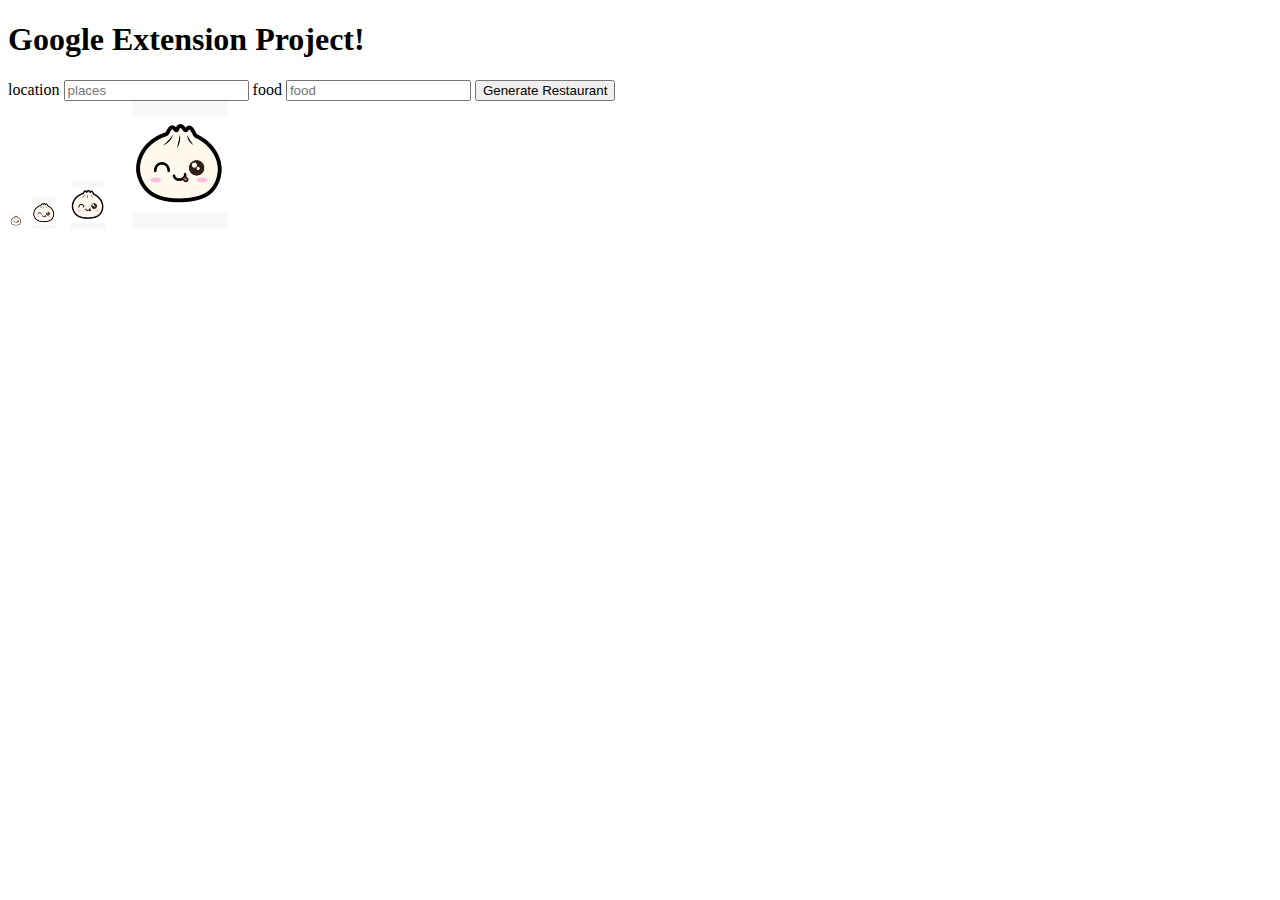
==== popup.html @ 84e5ddee "bypass CORD or sample database" ====
<!DOCTYPE html>
<html lang="en">
  <head>
    <meta charset="UTF-8" />
    <meta name="viewport" content="width=device-width, initial-scale=1.0" />
    <title>Google Extension</title>
    <link rel="stylesheet" href="style.css" />
    <!-- <script src="https://maps.googleapis.com/maps/api/js?key=AIzaSyCyFKAPE1Jc9klMKeKKVeiGmWlgYPLaKdc&libraries=places"></script> -->
  </head>
  <body>
    <h1>Google Extension Project!</h1>

    <!-- form: user input for location -->
    <!-- <input type="text" id="autocomplete">
<button onclick="getPlaceId()">Get Place ID</button> -->
    <form class="form">
      <label for="places">location</label>
      <input
        type="text"
        id="places"
        name="places"
        placeholder="places"
        required
      />
      <label for="food">food</label>
      <input type="text" id="food" name="places" placeholder="food" required />
      <button id="generate">Generate Restaurant</button>
    </form>

    <!-- form: food selection keyword ('pizza') -->

    <!-- button: to randomize  -->

    <img src="images/icon16.png" id="iconImage16" />
    <img src="images/icon32.png" id="iconImage32" />
    <img src="images/icon48.png" id="iconImage48" />
    <img src="images/icon128.png" id="iconImage128" />

    <script src="main.js"></script>
  </body>
</html>
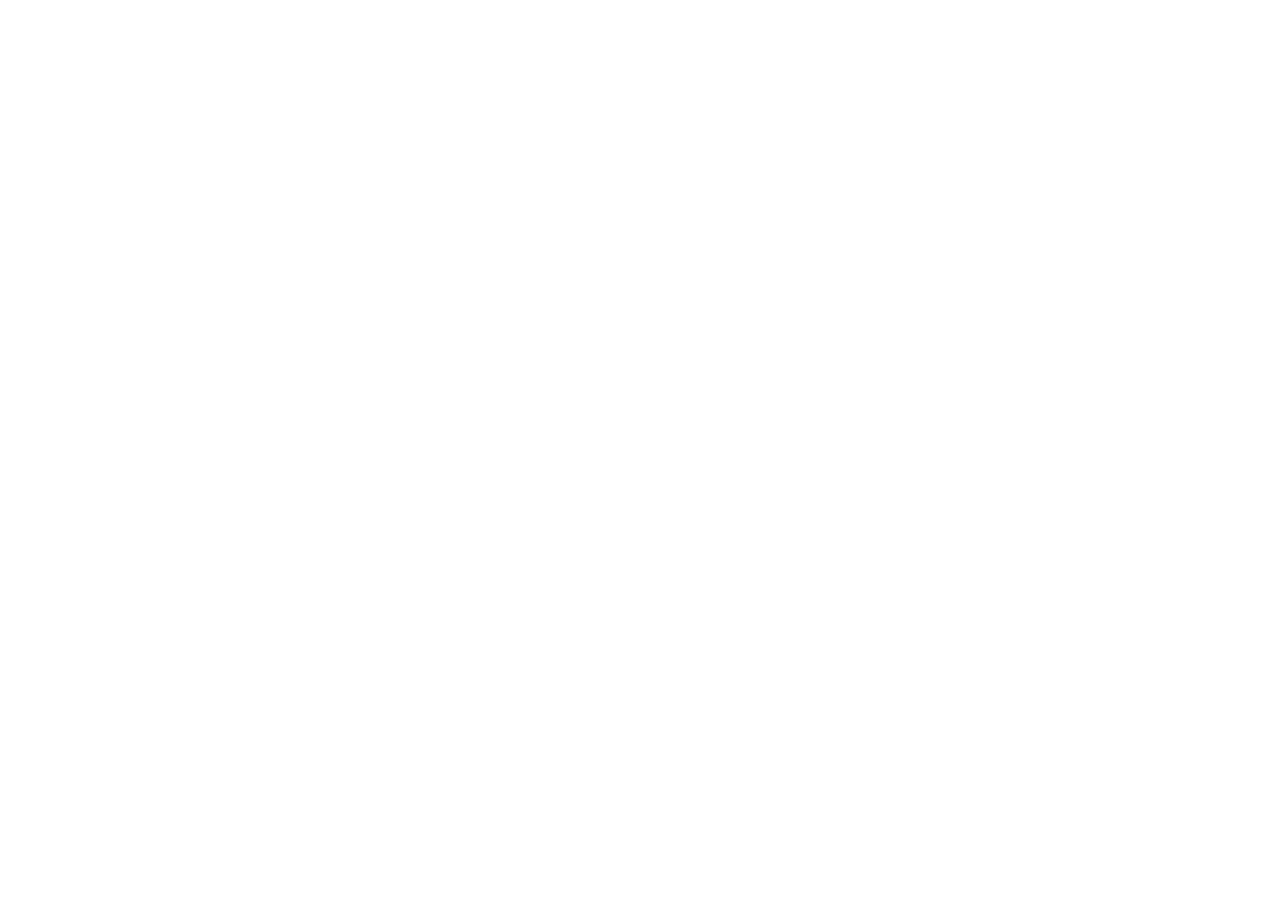
==== commit e3a0a140: "m" ====
--- a/popup.html
+++ b/popup.html
@@ -1,41 +1,14 @@
-<!DOCTYPE html>
+<!-- <!DOCTYPE html>
 <html lang="en">
   <head>
     <meta charset="UTF-8" />
-    <meta name="viewport" content="width=device-width, initial-scale=1.0" />
+    <meta name="viewport" content="width=\, initial-scale=1.0" />
     <title>Google Extension</title>
     <link rel="stylesheet" href="style.css" />
-    <!-- <script src="https://maps.googleapis.com/maps/api/js?key=AIzaSyCyFKAPE1Jc9klMKeKKVeiGmWlgYPLaKdc&libraries=places"></script> -->
   </head>
   <body>
     <h1>Google Extension Project!</h1>
-
-    <!-- form: user input for location -->
-    <!-- <input type="text" id="autocomplete">
-<button onclick="getPlaceId()">Get Place ID</button> -->
-    <form class="form">
-      <label for="places">location</label>
-      <input
-        type="text"
-        id="places"
-        name="places"
-        placeholder="places"
-        required
-      />
-      <label for="food">food</label>
-      <input type="text" id="food" name="places" placeholder="food" required />
-      <button id="generate">Generate Restaurant</button>
-    </form>
-
-    <!-- form: food selection keyword ('pizza') -->
-
-    <!-- button: to randomize  -->
-
-    <img src="images/icon16.png" id="iconImage16" />
-    <img src="images/icon32.png" id="iconImage32" />
-    <img src="images/icon48.png" id="iconImage48" />
-    <img src="images/icon128.png" id="iconImage128" />
-
+    <img src="./icon.png" id="iconImage" />
     <script src="main.js"></script>
   </body>
-</html>
+</html> -->
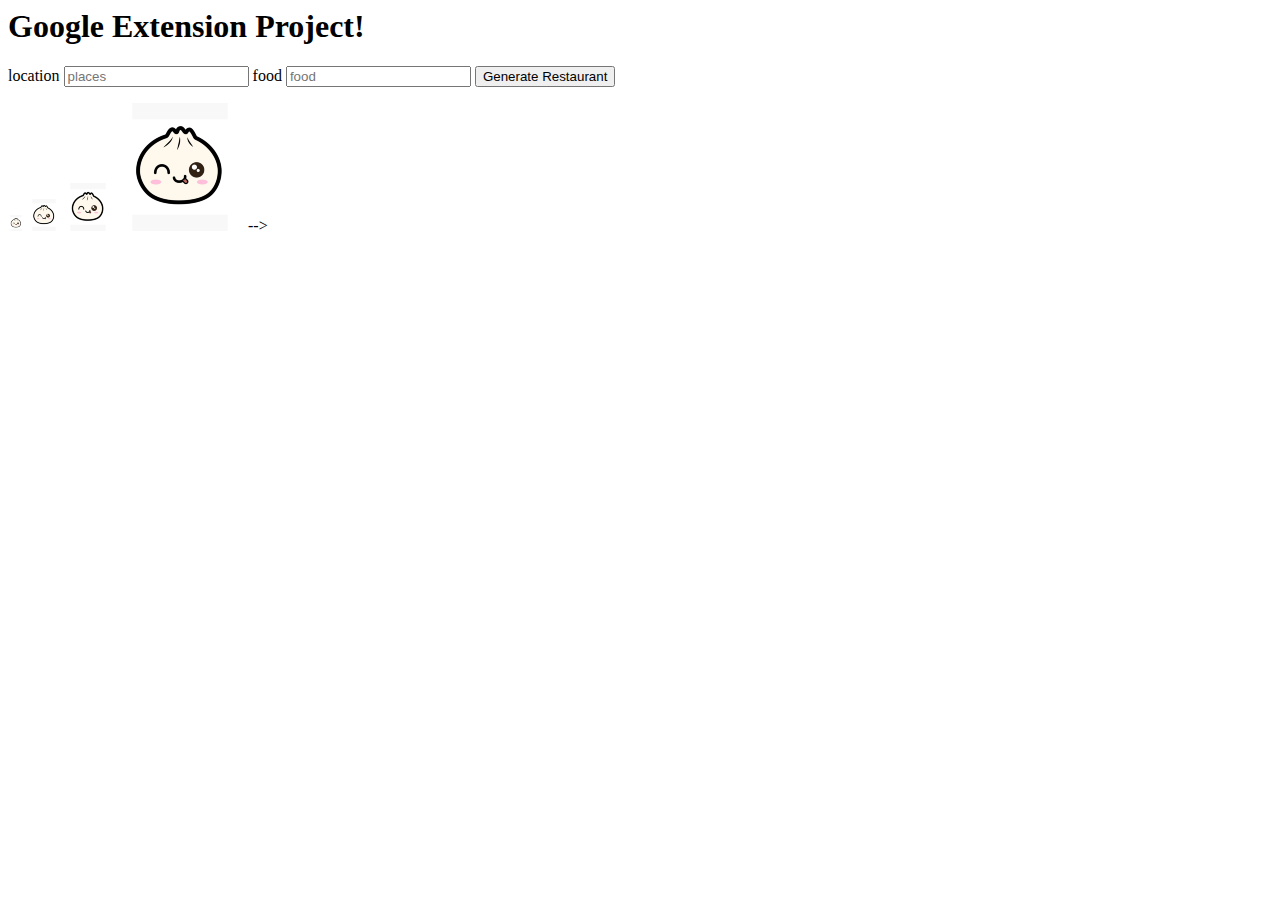
==== commit 076245ab: "Merge branch 'main' of https://github.com/WanluD/ChromeExtension" ====
--- a/popup.html
+++ b/popup.html
@@ -2,13 +2,40 @@
 <html lang="en">
   <head>
     <meta charset="UTF-8" />
-    <meta name="viewport" content="width=\, initial-scale=1.0" />
+    <meta name="viewport" content="width=device-width, initial-scale=1.0" />
     <title>Google Extension</title>
     <link rel="stylesheet" href="style.css" />
+    <!-- <script src="https://maps.googleapis.com/maps/api/js?key=AIzaSyCyFKAPE1Jc9klMKeKKVeiGmWlgYPLaKdc&libraries=places"></script> -->
   </head>
   <body>
     <h1>Google Extension Project!</h1>
-    <img src="./icon.png" id="iconImage" />
+
+    <!-- form: user input for location -->
+    <!-- <input type="text" id="autocomplete">
+<button onclick="getPlaceId()">Get Place ID</button> -->
+    <form class="form">
+      <label for="places">location</label>
+      <input
+        type="text"
+        id="places"
+        name="places"
+        placeholder="places"
+        required
+      />
+      <label for="food">food</label>
+      <input type="text" id="food" name="places" placeholder="food" required />
+      <button id="generate">Generate Restaurant</button>
+    </form>
+
+    <!-- form: food selection keyword ('pizza') -->
+
+    <!-- button: to randomize  -->
+
+    <img src="images/icon16.png" id="iconImage16" />
+    <img src="images/icon32.png" id="iconImage32" />
+    <img src="images/icon48.png" id="iconImage48" />
+    <img src="images/icon128.png" id="iconImage128" />
+
     <script src="main.js"></script>
   </body>
 </html> -->
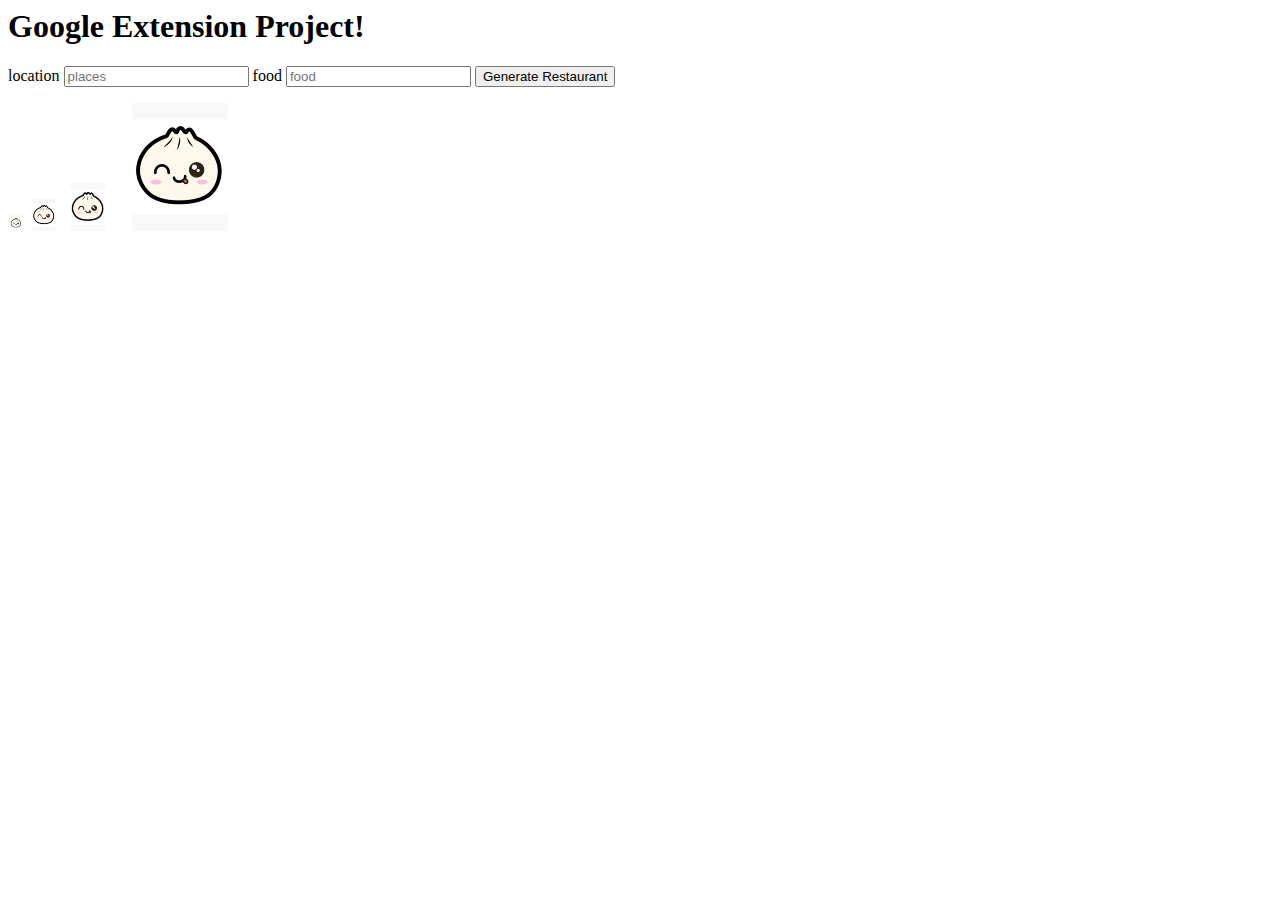
==== commit 540f84a9: "morning" ====
--- a/popup.html
+++ b/popup.html
@@ -38,4 +38,4 @@
 
     <script src="main.js"></script>
   </body>
-</html> -->
+</html>
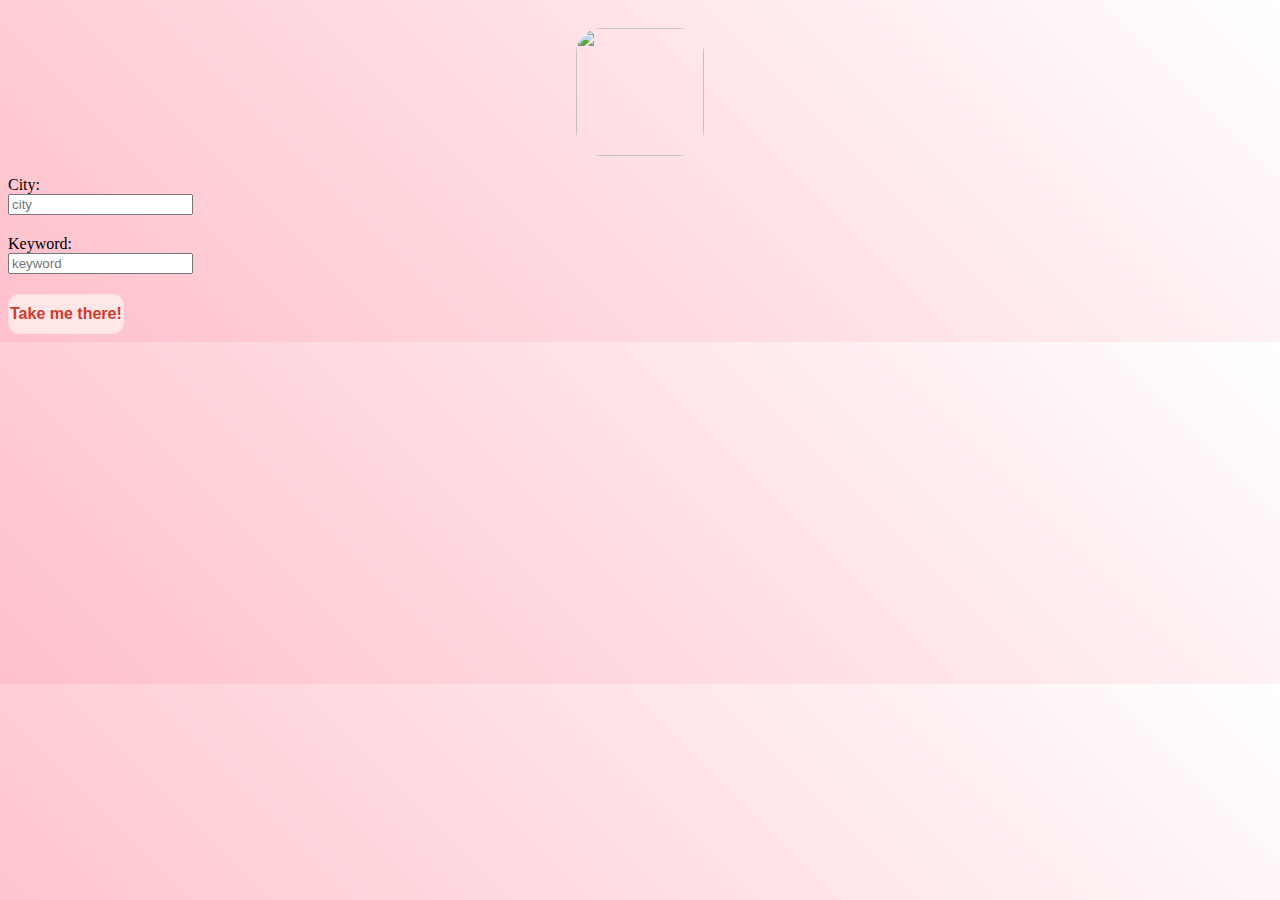
==== commit 493ac1bd: "temp style" ====
--- a/popup.html
+++ b/popup.html
@@ -1,40 +1,61 @@
-<!-- <!DOCTYPE html>
+<!DOCTYPE html>
 <html lang="en">
   <head>
     <meta charset="UTF-8" />
     <meta name="viewport" content="width=device-width, initial-scale=1.0" />
     <title>Google Extension</title>
     <link rel="stylesheet" href="style.css" />
-    <!-- <script src="https://maps.googleapis.com/maps/api/js?key=AIzaSyCyFKAPE1Jc9klMKeKKVeiGmWlgYPLaKdc&libraries=places"></script> -->
+    <!-- <script src="https://maps.googleapis.com/maps/api/js?key=AIzaSyCyFKAPE1Jc9klMKeKKVeiGmWlgYPLaKdc&libraries=places"></script>-->
   </head>
   <body>
-    <h1>Google Extension Project!</h1>
+    <div class="center-container">
+      <img src="images/giphy.gif" width="128" height="128" id="gif128" />
+    </div>
 
     <!-- form: user input for location -->
     <!-- <input type="text" id="autocomplete">
 <button onclick="getPlaceId()">Get Place ID</button> -->
     <form class="form">
-      <label for="places">location</label>
-      <input
-        type="text"
-        id="places"
-        name="places"
-        placeholder="places"
-        required
-      />
-      <label for="food">food</label>
-      <input type="text" id="food" name="places" placeholder="food" required />
-      <button id="generate">Generate Restaurant</button>
+      <div class="places">
+        <label for="places"> City:</label>
+        <input
+          type="text"
+          id="places"
+          name="places"
+          placeholder="city"
+          required
+        />
+      </div>
+      <div class="food">
+        <label for="food">Keyword: </label>
+        <input
+          type="text"
+          id="food"
+          name="food"
+          placeholder="keyword"
+          required
+        />
+      </div>
+      <div><button id="generate">Take me there!</button></div>
     </form>
 
     <!-- form: food selection keyword ('pizza') -->
 
     <!-- button: to randomize  -->
 
-    <img src="images/icon16.png" id="iconImage16" />
+    <!-- <img src="images/icon16.png" id="iconImage16" />
     <img src="images/icon32.png" id="iconImage32" />
-    <img src="images/icon48.png" id="iconImage48" />
-    <img src="images/icon128.png" id="iconImage128" />
+    <img src="images/icon48.png" id="iconImage48" /> -->
+    <!-- <img src="images/icon128.png" id="iconImage128" /> -->
+
+    <!-- <iframe
+      src="https://giphy.com/embed/Xd1T0QGJQJcdKM4KOq"
+      width="128"
+      height="128"
+      frameborder="0"
+      class="giphy-embed"
+      allowfullscreen
+    ></iframe> -->
 
     <script src="main.js"></script>
   </body>
--- a/style.css
+++ b/style.css
@@ -0,0 +1,99 @@
+body {
+    background: linear-gradient(45deg, pink, white);
+}
+
+.center-container {
+    display: flex;
+    justify-content: center;
+    align-items: center;
+}
+
+#gif128 {
+    display: flex;
+    justify-content: center;
+    border-radius: 20%;
+    margin-top: 20px;
+}
+
+.places {
+    display: flex;
+    flex-direction: column;
+    align-items: flex-start;
+    margin-top: 20px;
+    margin-bottom: 20px;
+}
+
+.food{
+    display: flex;
+    flex-direction: column;
+    align-items: flex-start;
+    margin-bottom: 20px;
+    /* justify-content: left;
+    align-items: left; */
+}
+
+
+
+/* #generate{
+    color: rgb(127, 205, 205);
+    border-radius: 20%;
+    margin-top: 20px;
+} */
+
+/* <!-- HTML !-->
+<button class="button-45" role="button">Button 45</button> */
+
+/* CSS */
+#generate {
+  align-items: center;
+  background-color: #FFE7E7;
+  background-position: 0 0;
+  border: 1px solid #FEE0E0;
+  border-radius: 11px;
+  box-sizing: border-box;
+  color: #D33A2C;
+  cursor: pointer;
+  display: flex;
+  font-size: 1rem;
+  font-weight: 700;
+  line-height: 33.4929px;
+  list-style: outside url(https://www.smashingmagazine.com/images/bullet.svg) none;
+  padding: 6px 6px;
+  text-align: center;
+  text-decoration: none;
+  text-shadow: none;
+  text-underline-offset: 1px;
+  transition: border .2s ease-in-out,box-shadow .2s ease-in-out;
+  user-select: none;
+  -webkit-user-select: none;
+  touch-action: manipulation;
+  white-space: nowrap;
+  word-break: break-word;
+  padding: 2px 1px;
+}
+
+#generate:active,
+#generate:hover,
+#generate:focus {
+  outline: 0;
+}
+
+
+#generate:active {
+  background-color: #D33A2C;
+  box-shadow: rgba(0, 0, 0, 0.12) 0 1px 3px 0 inset;
+  color: #FFFFFF;
+}
+
+#generate:hover {
+  background-color: #FFE3E3;
+  border-color: #FAA4A4;
+}
+
+#generate:active:hover,
+#generate:focus:hover,
+#generate:focus {
+  background-color: #D33A2C;
+  box-shadow: rgba(0, 0, 0, 0.12) 0 1px 3px 0 inset;
+  color: #FFFFFF;
+}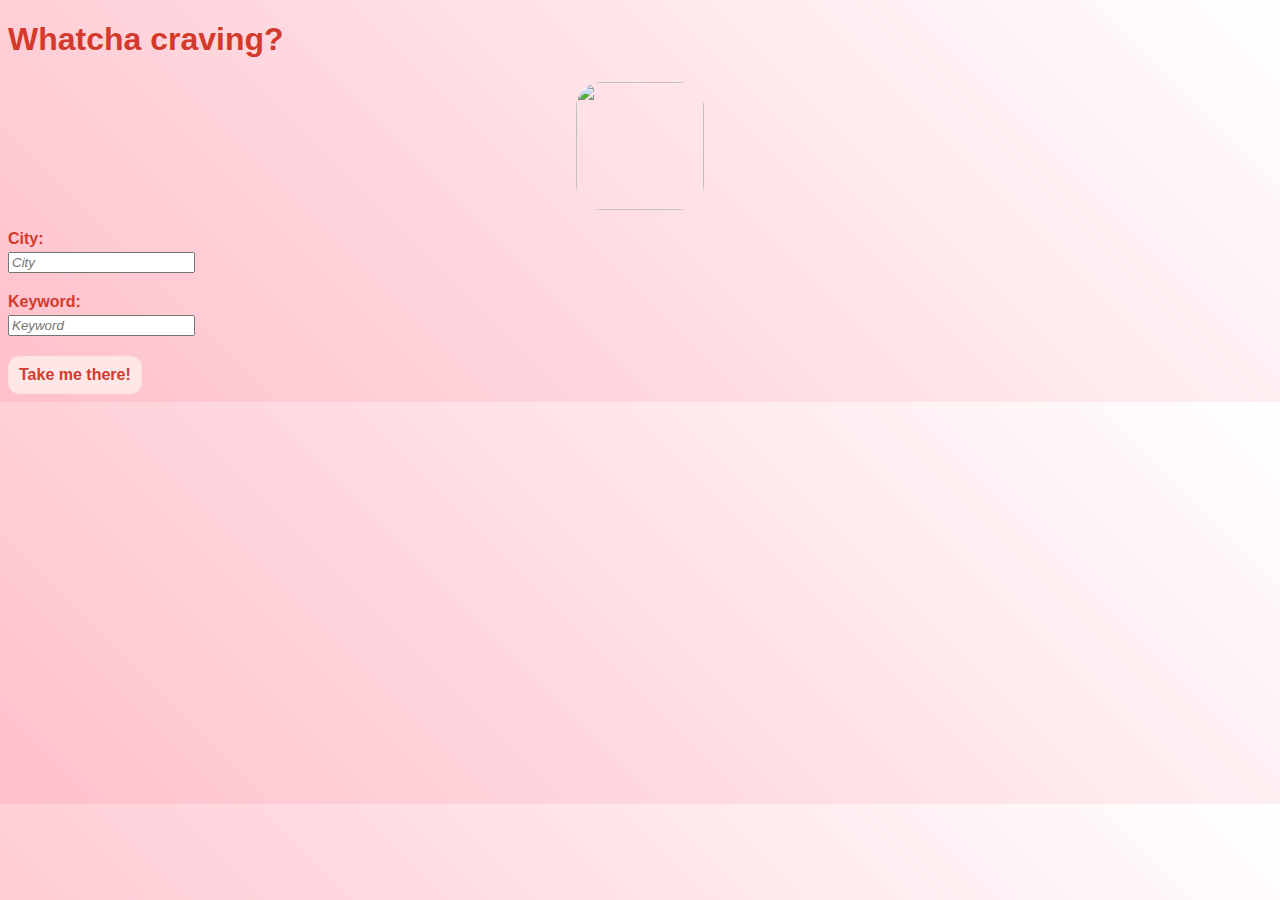
==== commit fe149429: "presented version" ====
--- a/popup.html
+++ b/popup.html
@@ -1,9 +1,10 @@
 <!DOCTYPE html>
-<html lang="en">
+<html lang="en" style="border-radius: 5px" ;>
   <head>
     <meta charset="UTF-8" />
     <meta name="viewport" content="width=device-width, initial-scale=1.0" />
     <title>Google Extension</title>
+    <h1 id="h1">Whatcha craving?</h1>
     <link rel="stylesheet" href="style.css" />
     <!-- <script src="https://maps.googleapis.com/maps/api/js?key=AIzaSyCyFKAPE1Jc9klMKeKKVeiGmWlgYPLaKdc&libraries=places"></script>-->
   </head>
@@ -17,22 +18,22 @@
 <button onclick="getPlaceId()">Get Place ID</button> -->
     <form class="form">
       <div class="places">
-        <label for="places"> City:</label>
+        <label for="places" id="places"> City:</label>
         <input
           type="text"
-          id="places"
+          id="placesPH"
           name="places"
-          placeholder="city"
+          placeholder="City"
           required
         />
       </div>
       <div class="food">
-        <label for="food">Keyword: </label>
+        <label for="food" id="food">Keyword: </label>
         <input
           type="text"
-          id="food"
+          id="foodPH"
           name="food"
-          placeholder="keyword"
+          placeholder="Keyword"
           required
         />
       </div>
--- a/style.css
+++ b/style.css
@@ -15,6 +15,20 @@
     margin-top: 20px;
 }
 
+#h1, #places, #food{
+    color: #D33A2C;
+    font-family: 'Franklin Gothic Medium', 'Arial Narrow', Arial, sans-serif;
+    margin-bottom: 4px;
+    font-weight: bold;
+}
+
+#placesPH, #foodPH{
+  font-style: italic;
+}
+
+#places, #food{
+  font-size: medium;
+}
 .places {
     display: flex;
     flex-direction: column;
@@ -45,6 +59,8 @@
 
 /* CSS */
 #generate {
+  display: flex;
+  justify-content: center;
   align-items: center;
   background-color: #FFE7E7;
   background-position: 0 0;
@@ -69,7 +85,7 @@
   touch-action: manipulation;
   white-space: nowrap;
   word-break: break-word;
-  padding: 2px 1px;
+  padding: 1px 10px;
 }
 
 #generate:active,
